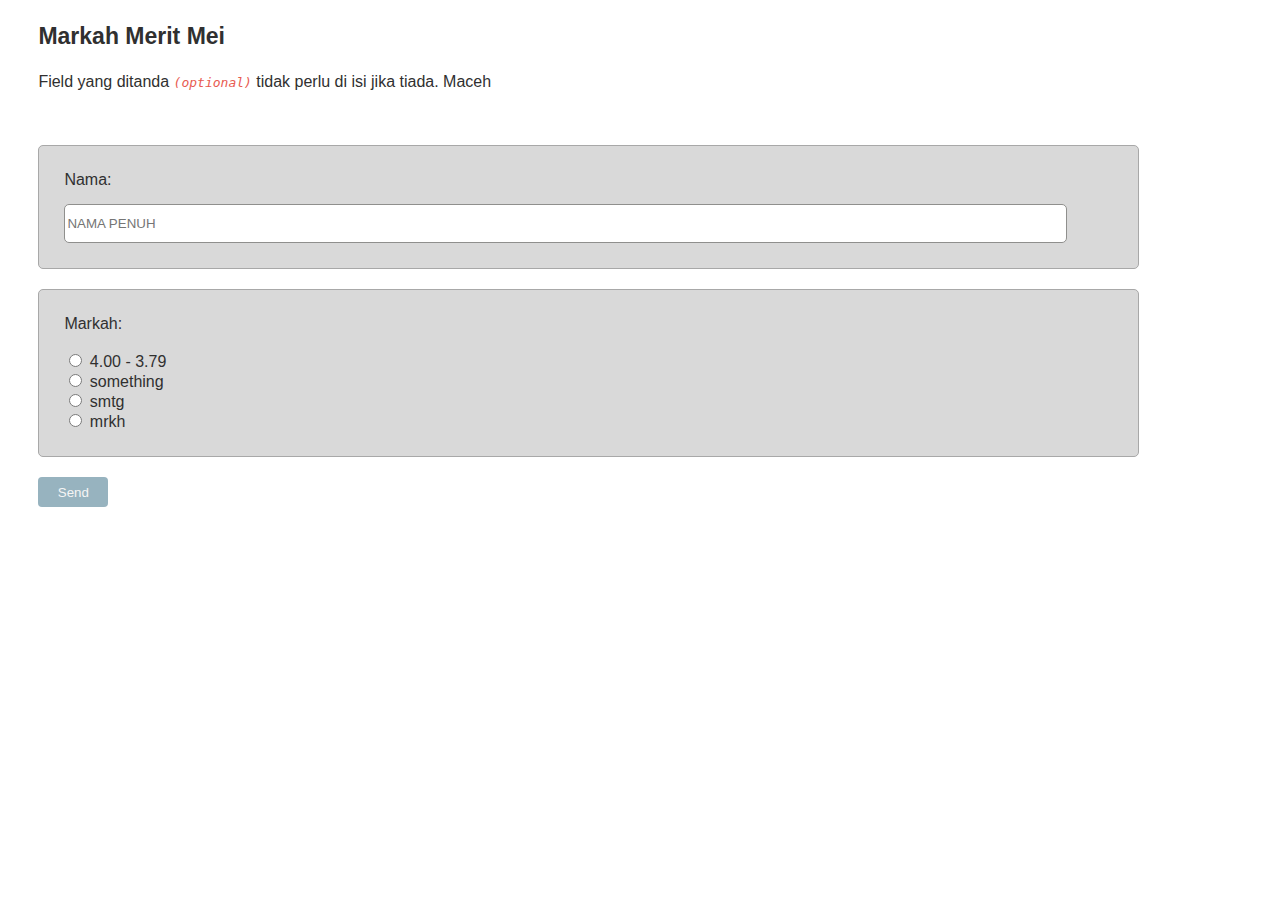
==== meritMayJade.html @ d487b8a7 "Add files via upload" ====
<!DOCTYPE html>
<html>
<head>
	<meta name="viewport" content="width=device-width, initial-scale=1.0">
	<title>Markah Merit May Jade 2021</title>
	<link rel="stylesheet" type="text/css" href="mMJ.css">
	<link rel="stylesheet" href="https://s.pageclip.co/v1/pageclip.css" media="screen">
</head>
<body>

	<h3>Markah Merit Mei</h3>
	<p>Field yang ditanda <i>(optional)</i> tidak perlu di isi jika tiada. Maceh</p>

	<br>

<!---------------------------------------------- FORM ---------------------------------------------------->

<form action="https://send.pageclip.co/L4ooYlwPDfNcSeH1VBrXnd5wTgy6N6bM/MarkahMeritMay" class="pageclip-form" method="post">

<!-----------START---------------->

<div class="borderpad">
	<label>Nama:</label><br>
	<input class="nama" type="text" name="nama" required placeholder="Nama Penuh">
</div>


<div class="borderpad">
	<label>Markah:</label><br><br>
	<input type="radio" id="radio1" name="markah" value="1">
	<label for="markah">4.00 - 3.79</label><br>

	<input type="radio" id="radio1" name="markah" value="2">
	<label for="markah">something</label><br>

	<input type="radio" id="radio1" name="markah" value="3">
	<label for="markah">smtg</label><br>

	<input type="radio" id="radio1" name="markah" value="4">
	<label for="markah">mrkh</label><br>

</div>

<button type="submit" class="pageclip-form__submit">
    <span>Send</span>
  </button>
</form>


<script src="https://s.pageclip.co/v1/pageclip.js" charset="utf-8"></script>
</body>
</html>
---- mMJ.css ----
body {
	font-family: Helvetica;
	margin-left: 3%;
	color: #303030;
}

i {
	color: #e85b51;
}

h3 {
	font-size: 23px;
	color: #303030;
}

.borderpad {
	background-color: #d9d9d9;
	border: 1px solid #a8a8a8;
	border-radius: 5px;
	padding: 25px;
	width: 85%;
	margin-top: 20px;
	margin-right: 3%;
}

.nama {
	border-radius: 5px;
	border: 1px solid #8f8f8d;
	outline: none;
	height: 35px;
	width: 95%;
	margin-top: 15px;
	text-transform: uppercase;
}

input:focus {
	border: 1px solid black;
}

i {
	font-family: monospace;
}

#radio1 {
	outline: none;
}

#radio1:checked {
	margin-left: 10px;
}

button {
	margin-top: 20px;
	background-color: #97b3bf;
	border: none;
	border-radius: 4px;
	color: whitesmoke;
	width: 70px;
	height: 30px;
}

button:hover {
	background-color: #82a0ad;
}
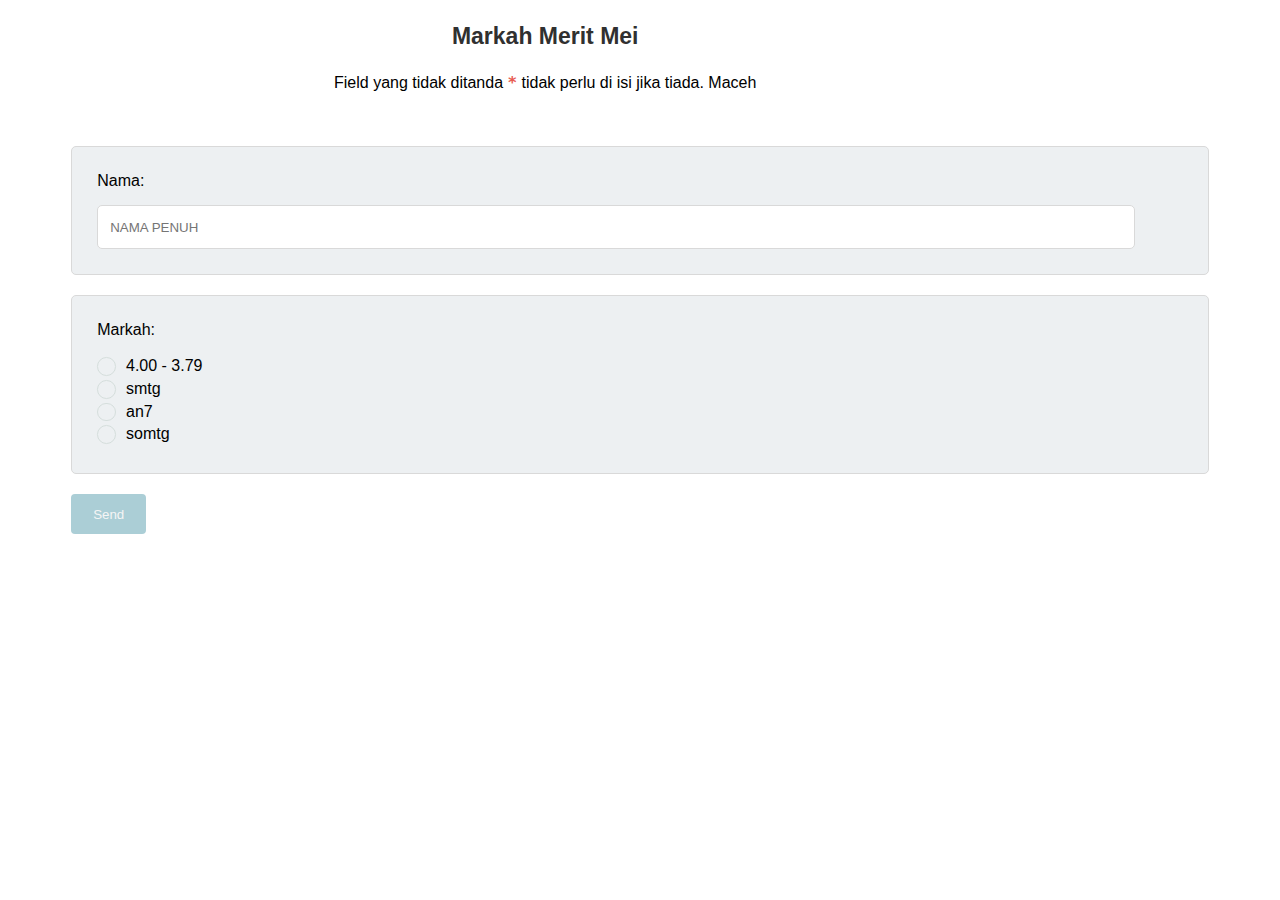
==== commit ee5dada7: "Add files via upload" ====
--- a/meritMayJade.html
+++ b/meritMayJade.html
@@ -8,10 +8,11 @@
 </head>
 <body>
 
+<div class="topf">
 	<h3>Markah Merit Mei</h3>
-	<p>Field yang ditanda <i>(optional)</i> tidak perlu di isi jika tiada. Maceh</p>
+	<p>Field yang tidak ditanda <i>*</i> tidak perlu di isi jika tiada. Maceh</p>
 
-	<br>
+	<br></div>
 
 <!---------------------------------------------- FORM ---------------------------------------------------->
 
@@ -19,31 +20,45 @@
 
 <!-----------START---------------->
 
+<div class="center">
 <div class="borderpad">
 	<label>Nama:</label><br>
 	<input class="nama" type="text" name="nama" required placeholder="Nama Penuh">
-</div>
+</div></div>
 
 
-<div class="borderpad">
+<div class="center"><div class="borderpad">
 	<label>Markah:</label><br><br>
-	<input type="radio" id="radio1" name="markah" value="1">
-	<label for="markah">4.00 - 3.79</label><br>
+	<label for="Val11">
+		<input type="radio" id="Val11" class="radio1" name="markah" value="1" required>
+		<div class="checkbox"></div>
+		4.00 - 3.79
+	</label><br>
 
-	<input type="radio" id="radio1" name="markah" value="2">
-	<label for="markah">something</label><br>
+	<label for="Val21">
+		<input type="radio" id="Val21" class="radio1" name="markah" value="2" required>
+		<div class="checkbox"></div>
+		smtg
+	</label><br>
 
-	<input type="radio" id="radio1" name="markah" value="3">
-	<label for="markah">smtg</label><br>
+	<label for="Val31">
+		<input type="radio" id="Val31" class="radio1" name="markah" value="3" required>
+		<div class="checkbox"></div>
+		an7
+	</label><br>
 
-	<input type="radio" id="radio1" name="markah" value="4">
-	<label for="markah">mrkh</label><br>
+	<label for="Val41">
+		<input type="radio" id="Val41" class="radio1" name="markah" value="4" required>
+		<div class="checkbox"></div>
+		somtg
+	</label><br>
 
-</div>
+</div></div>
 
+<div class="center">
 <button type="submit" class="pageclip-form__submit">
     <span>Send</span>
-  </button>
+  </button></div>
 </form>
 
 
--- a/mMJ.css
+++ b/mMJ.css
@@ -1,11 +1,17 @@
 body {
-	font-family: Helvetica;
-	margin-left: 3%;
-	color: #303030;
+	font-family: Arial;
+}
+
+.topf {
+	margin: 0;
+	text-align: center;
+	width: 85%;
 }
 
 i {
 	color: #e85b51;
+	font-size: 16px;
+	font-weight: 600;
 }
 
 h3 {
@@ -14,20 +20,21 @@
 }
 
 .borderpad {
-	background-color: #d9d9d9;
-	border: 1px solid #a8a8a8;
+	background-color: #edf0f2;
+	border: 1px solid #d9d9d9;
 	border-radius: 5px;
 	padding: 25px;
-	width: 85%;
+	width: auto;
 	margin-top: 20px;
-	margin-right: 3%;
 }
 
 .nama {
 	border-radius: 5px;
-	border: 1px solid #8f8f8d;
+	border: 1px solid #d9d9d9;
+	text-align: start;
+	text-indent: 10px;
 	outline: none;
-	height: 35px;
+	height: 40px;
 	width: 95%;
 	margin-top: 15px;
 	text-transform: uppercase;
@@ -41,24 +48,58 @@
 	font-family: monospace;
 }
 
-#radio1 {
+.radio1 {
 	outline: none;
-}
-
-#radio1:checked {
-	margin-left: 10px;
+	display: none;
+	align-items: center;
 }
 
 button {
 	margin-top: 20px;
-	background-color: #97b3bf;
+	background-color: #abced6;
 	border: none;
 	border-radius: 4px;
 	color: whitesmoke;
-	width: 70px;
-	height: 30px;
+	width: 75px;
+	height: 40px;
+	cursor: pointer;
 }
 
 button:hover {
-	background-color: #82a0ad;
+	background-color: #74b0b8;
+	border: 1px solid #97b3bf;
+}
+
+.center {
+	margin: auto;
+	width: 90%;
+}
+
+label {
+	display: inline-flex;
+}
+
+.checkbox {
+	width: 0.80em;
+	height: 0.80em;
+	border: 1.5px solid #d5dedc;
+	border-radius: 50%;
+	margin-right: 10px;
+	padding: 2px;
+}
+
+.checkbox::after {
+	content: "";
+	height: 100%;
+	width: 100%;
+	display: block;
+	background-color: #8eb9bd;
+	border-radius: 50%;
+
+	transform: scale(0);
+	transition: transform 0.15s;
+}
+
+.radio1:checked + .checkbox::after {
+	transform: scale(1);
 }